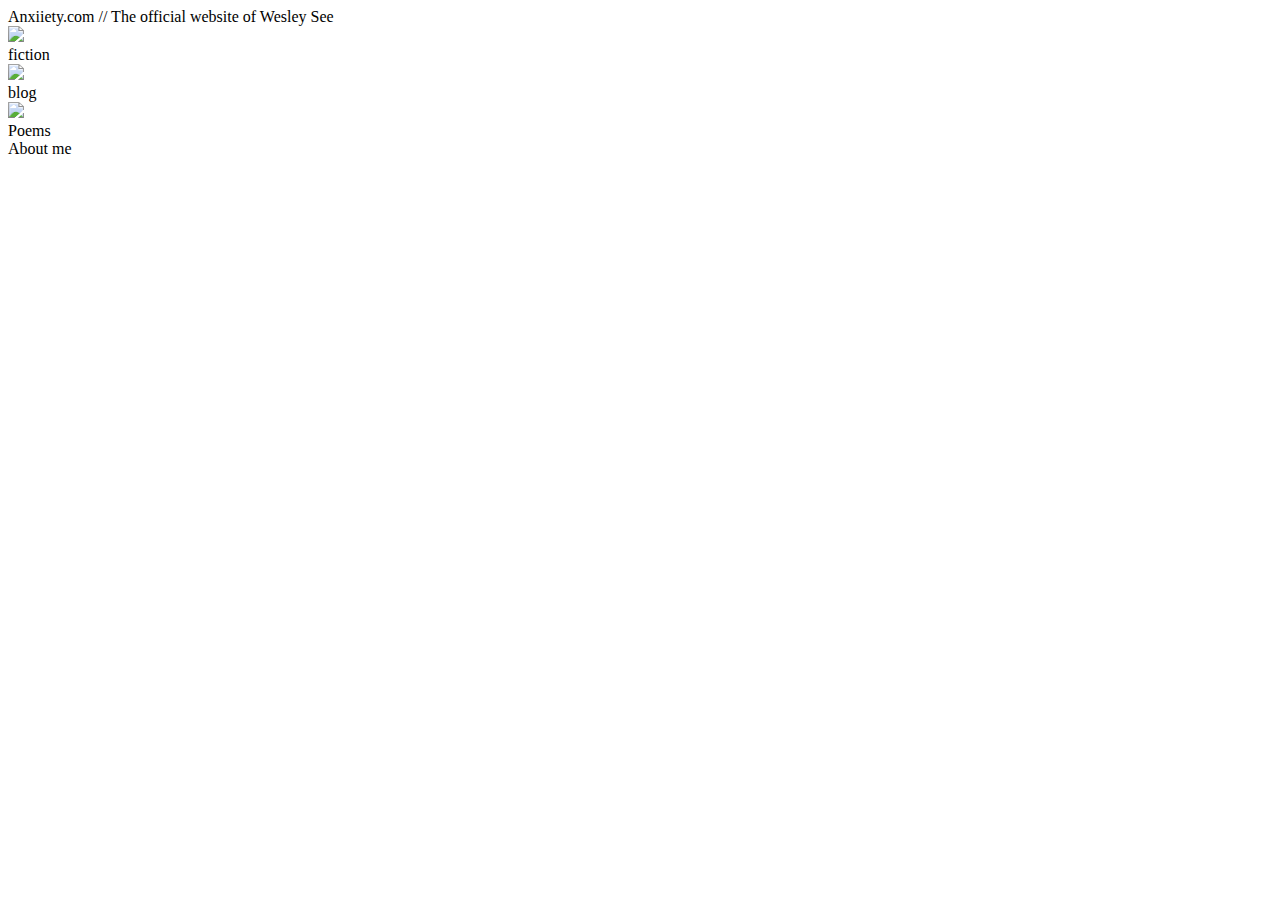
==== landing/index.html @ 07c2073d "Rename scratch.html to index.html" ====
<!DOCTYPE html>
<html lang="en">
<head>
    <meta charset="UTF-8">
    <meta http-equiv="X-UA-Compatible" content="IE=edge">
    <meta name="viewport" content="width=device-width, initial-scale=1.0">
    <title>Anxiiety.com</title>
    <link rel="stylesheet" type="text/css" href="/scratch.css">
    <link href="https://fonts.googleapis.com/css?family=Cinzel:700|Fauna+One" rel="stylesheet">
</head>
<body>
    <div id="wrapper">
<header class="header">
    <div>
    <span id="logo">
        Anxiiety.com // 
    </span>
    <span id="title">
        The official website of Wesley See
    </span>
</div>
</header>

<div id="fiction-container" class="lump">
    <img id="skull" src="images/skull-5489243_640.png">
            <a href="https://google.com">
            <span class="fiction-link"></span>
        </a>
            <div class='button'>fiction</div>
    </div>
            
    <div  id="blog-container" class="lump">
        <img id="books" src="images/book-1294379_640.png">
        <a href="https://wesleyseeblog.wordpress.com">
            <span class="blog-link"></span>
        </a>
        

               <div class="button">blog</div> 
    </div>
            
    <div id="other-container" class="lump">
        <img id="plant" src="images/plant-4533864_1280.png">
        
        <div class="button">Poems</div>
    </div>

    <div id="bottom-banner">
        
        <div id="bottom-content">
            
                </div>
                <div id="about-me">
                    <a>About me</a>
                </div>
            
        </div>

    </div>
   
    
</div>


    
</body>
</html>
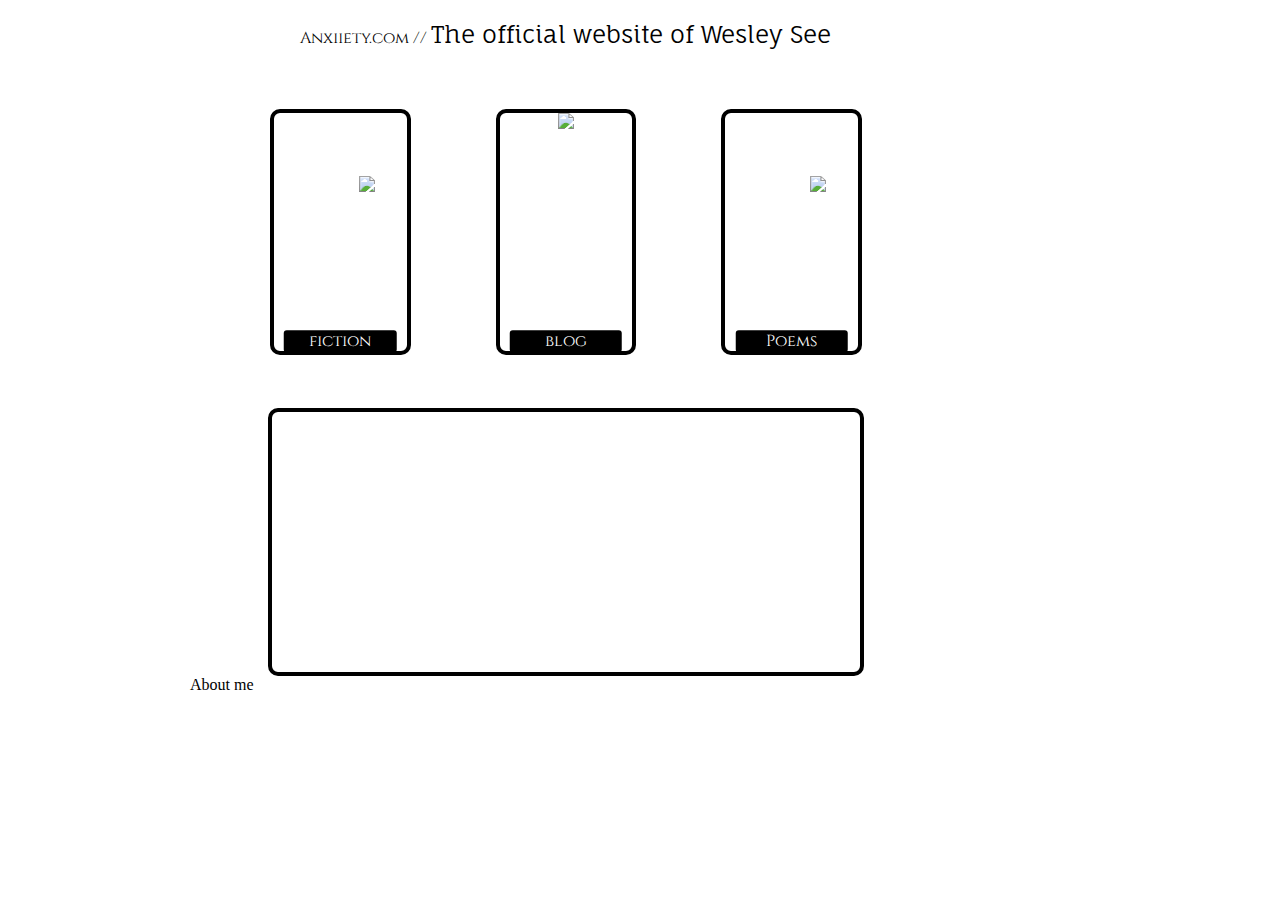
==== commit 2fabf69c: "Update index.html" ====
--- a/landing/index.html
+++ b/landing/index.html
@@ -5,7 +5,7 @@
     <meta http-equiv="X-UA-Compatible" content="IE=edge">
     <meta name="viewport" content="width=device-width, initial-scale=1.0">
     <title>Anxiiety.com</title>
-    <link rel="stylesheet" type="text/css" href="/scratch.css">
+    <link rel="stylesheet" type="text/css" href="scratch.css">
     <link href="https://fonts.googleapis.com/css?family=Cinzel:700|Fauna+One" rel="stylesheet">
 </head>
 <body>
@@ -22,7 +22,7 @@
 </header>
 
 <div id="fiction-container" class="lump">
-    <img id="skull" src="images/skull-5489243_640.png">
+    <img id="skull" src="/images/skull-5489243_640.png">
             <a href="https://google.com">
             <span class="fiction-link"></span>
         </a>
@@ -30,7 +30,7 @@
     </div>
             
     <div  id="blog-container" class="lump">
-        <img id="books" src="images/book-1294379_640.png">
+        <img id="books" src="/images/book-1294379_640.png">
         <a href="https://wesleyseeblog.wordpress.com">
             <span class="blog-link"></span>
         </a>
@@ -40,7 +40,7 @@
     </div>
             
     <div id="other-container" class="lump">
-        <img id="plant" src="images/plant-4533864_1280.png">
+        <img id="plant" src="/images/plant-4533864_1280.png">
         
         <div class="button">Poems</div>
     </div>
--- a/landing/scratch.css
+++ b/landing/scratch.css
@@ -0,0 +1,163 @@
+html {
+    background-color: white;
+    
+}
+
+
+/* box stylings  */
+
+#wrapper {
+    display: grid;
+    width: 900px;
+    margin: auto;
+    
+    /* grid-template-columns: repeat(10, 1fr); */
+    grid-template-columns: repeat(10, 4.7rem);
+    /* grid-auto-rows: minmax(100px, auto); */
+    grid-template-rows: 4rem 2rem 16rem 3rem 6rem 2rem;
+    grid-template-areas: 
+    ". hd hd hd hd hd hd hd hd ."
+    " . . . . . . . . . ."
+    " . fiction fiction . blog blog . other other . "
+    " . . . . . . . . . ."
+    "bt bt bt bt bt bt bt bt bt bt"
+    " . . . . . . . . . ."
+
+}
+
+.header {
+    grid-area:hd;
+    background-color:white;
+    /* justify-content: center;
+    display: flex;
+    align-items: center; */
+    /* border-bottom: 3px solid black; */
+    /* border-radius: 5px; */
+    overflow:hidden;
+    text-align:center;
+    /* display:inline-block; */
+    padding-top: 1.75%;
+    
+    
+
+}
+
+
+.lump {
+    /* justify-content: center;
+    display: flex;
+    align-items: center; */
+    border-radius: 10px;
+    /* display:inline-block; */
+    text-align: center;
+    margin:5px;
+    border:4px solid black;
+    overflow:hidden;
+    position:relative;
+    top:0px;
+    
+}
+
+
+
+#skull, #book, #plant {
+    /* width:160px;
+    height:110px; */
+    /* margin:5px; */
+    /* padding:5px; */
+    position:absolute;
+    top: 30%;
+  left: 70%;
+  transform: translate(-50%, -50%);
+}
+
+#fiction-container {
+  grid-area:fiction;
+}
+
+#blog-container {
+    grid-area:blog;
+}
+
+#other-container {
+    grid-area: other;
+}
+
+#bottom-banner {
+    grid-area: bt;
+    padding-bottom: 20px;
+    
+    height: 400px;
+
+    
+}
+
+#bottom-content {
+height: 260px;
+width: 78.2%;
+border:4px solid black;
+border-radius: 10px;
+margin:auto;
+background-image: url("./images/birds.png");
+display: flex;
+
+}
+
+/* #message {
+    height: 20%;
+    width: 100%; */
+    /* background-color: rgba(250,250,250,30%); */
+    /* text-align: center; */
+    /* color: rgba(30,30,30,60%);*/
+    /* color:white;
+    overflow: hidden;
+    margin:auto;
+    z-index: 97;
+    background-color:black; */
+/* } */
+.button {
+    
+    background-color: black;
+    color:white;
+    Font-Family: 'Cinzel', Cursive;
+    border-radius:5px;
+    position:absolute;
+    top: 50%;
+  left: 50%;
+  transform: translate(-50%, 370%);
+  width:85%;
+  border: 2px solid white;
+}
+
+
+
+/* text stylings */
+
+#title {
+    Font-Family: 'Fauna One', Serif;
+    font-size:1.5rem;
+    color:black;
+    overflow: hidden;
+    
+}
+
+#logo {
+    Font-Family: 'Cinzel', Cursive;
+    font-size: 1rem;
+    color:black;
+    overflow: hidden;
+}
+
+
+/* all transition effects */
+
+.lump:hover {
+    background-color: rgba(247, 48, 48, 10%);
+    cursor:pointer;
+    top:-8px;
+}
+
+.lump {
+     transition: color 5s;
+     transition: top ease 1.25s;
+} 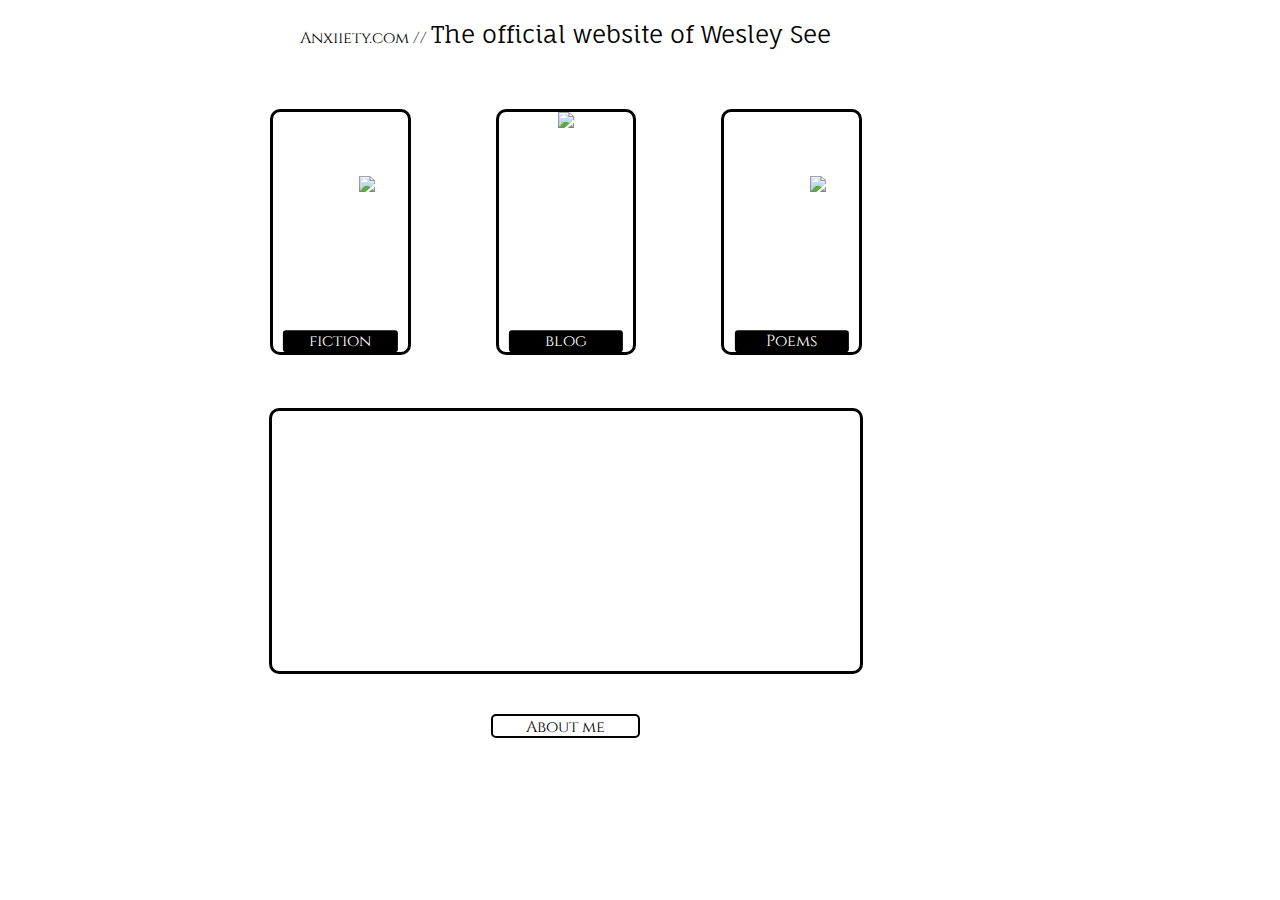
==== commit 5adc270d: "Update index.html" ====
--- a/landing/index.html
+++ b/landing/index.html
@@ -5,7 +5,7 @@
     <meta http-equiv="X-UA-Compatible" content="IE=edge">
     <meta name="viewport" content="width=device-width, initial-scale=1.0">
     <title>Anxiiety.com</title>
-    <link rel="stylesheet" type="text/css" href="scratch.css">
+    <link rel="stylesheet" type="text/css" href="styles.css">
     <link href="https://fonts.googleapis.com/css?family=Cinzel:700|Fauna+One" rel="stylesheet">
 </head>
 <body>
--- a/landing/styles.css
+++ b/landing/styles.css
@@ -0,0 +1,224 @@
+html {
+    background-color: white;
+    color:white;
+    
+}
+
+
+/* box stylings  */
+
+#wrapper {
+    display: grid;
+    width: 900px;
+    margin: auto;
+    text-align:center;
+    
+    /* grid-template-columns: repeat(10, 1fr); */
+    grid-template-columns: repeat(10, 4.7rem);
+    /* grid-auto-rows: minmax(100px, auto); */
+    grid-template-rows: 4rem 2rem 16rem 3rem 6rem 2rem;
+    grid-template-areas: 
+    ". hd hd hd hd hd hd hd hd ."
+    " . . . . . . . . . ."
+    " . fiction fiction . blog blog . other other . "
+    " . . . . . . . . . ."
+    "bt bt bt bt bt bt bt bt bt bt"
+    " . . . . . . . . . ."
+
+}
+
+.header {
+    grid-area:hd;
+    background-color:white;
+    /* justify-content: center;
+    display: flex;
+    align-items: center; */
+    /* border-bottom: 3px solid black; */
+    /* border-radius: 5px; */
+    overflow:hidden;
+    text-align:center;
+    /* display:inline-block; */
+    padding-top: 1.75%;
+    
+    
+
+}
+
+
+.lump {
+    /* justify-content: center;
+    display: flex;
+    align-items: center; */
+    border-radius: 10px;
+    /* display:inline-block; */
+    text-align: center;
+    margin:5px;
+    border:3px solid black;
+    overflow:hidden;
+    position:relative;
+    top:0px;
+    /* background-color:cornflowerblue; */
+    
+}
+
+
+
+#skull, #book, #plant {
+    /* width:160px;
+    height:110px; */
+    /* margin:5px; */
+    /* padding:5px; */
+    position:absolute;
+    top: 30%;
+  left: 70%;
+  transform: translate(-50%, -50%);
+}
+
+#fiction-container {
+  grid-area:fiction;
+}
+
+#blog-container {
+    grid-area:blog;
+}
+
+#other-container {
+    grid-area: other;
+}
+
+#bottom-banner {
+    grid-area: bt;
+    padding-bottom: 20px;
+    
+    height: 400px;
+
+    
+}
+
+#bottom-content {
+height: 260px;
+width: 78.2%;
+border:3px solid black;
+border-radius: 10px;
+margin:auto;
+background-image: url("./images/birds.png");
+display: flex;
+
+}
+
+
+
+/* #message {
+    height: 20%;
+    width: 100%; */
+    /* background-color: rgba(250,250,250,30%); */
+    /* text-align: center; */
+    /* color: rgba(30,30,30,60%);*/
+    /* color:white;
+    overflow: hidden;
+    margin:auto;
+    z-index: 97;
+    background-color:black; */
+/* } */
+.button {
+    
+    background-color: black;
+    color:white;
+    Font-Family: 'Cinzel', Cursive;
+    border-radius:5px;
+    position:absolute;
+    top: 50%;
+  left: 50%;
+  transform: translate(-50%, 370%);
+  width:85%;
+  border: 2px solid white;
+}
+
+
+/* links */
+
+.fiction-link, .blog-link {
+    position: absolute;
+    width: 100%;
+    height: 100%;
+    top: 0;
+    left: 0;
+    z-index: 101;
+  }
+
+#about-me {
+    background-color: white;
+    color:black;
+    Font-Family: 'Cinzel', Cursive;
+    border-radius:5px;
+    width:145px;
+    height: 1.25rem;
+    border: 2px solid black;
+    text-align: center;
+    margin:auto;
+    margin-top:40px;
+    text-transform:bold;
+}
+
+
+/* text stylings */
+
+#title {
+    Font-Family: 'Fauna One', Serif;
+    font-size:1.5rem;
+    color:black;
+    overflow: hidden;
+    
+}
+
+#logo {
+    Font-Family: 'Cinzel', Cursive;
+    font-size: 1rem;
+    color:black;
+    overflow: hidden;
+}
+
+
+/* all transition effects */
+
+.lump:hover {
+    background-color: rgba(255, 0, 0, 10%);
+    cursor:pointer;
+    top:-30px;
+}
+
+.lump {
+     /* transition: color 5s; */
+     /* transition-delay: 0s, 250ms; */
+     /* transition-property: all; */
+     transition: .75s;
+} 
+
+/* non-accesibility media queries */
+
+@media screen and (min-width: 360px) {
+    
+}
+
+
+
+
+
+
+/* accessibility media queries */
+
+@media screen and (prefers-reduced-motion: reduce) {  
+    * {
+      /* Very short durations means JavaScript that relies on events still works */
+      animation-duration: 0.001ms !important;
+      animation-iteration-count: 1 !important;
+      transition-duration: 0.001ms !important;
+    }
+  }
+/* 
+  @media screen and (prefers-color-scheme: light) {
+    body {
+      --bg-color: black;
+      --text-color:white;
+    }
+  } */
